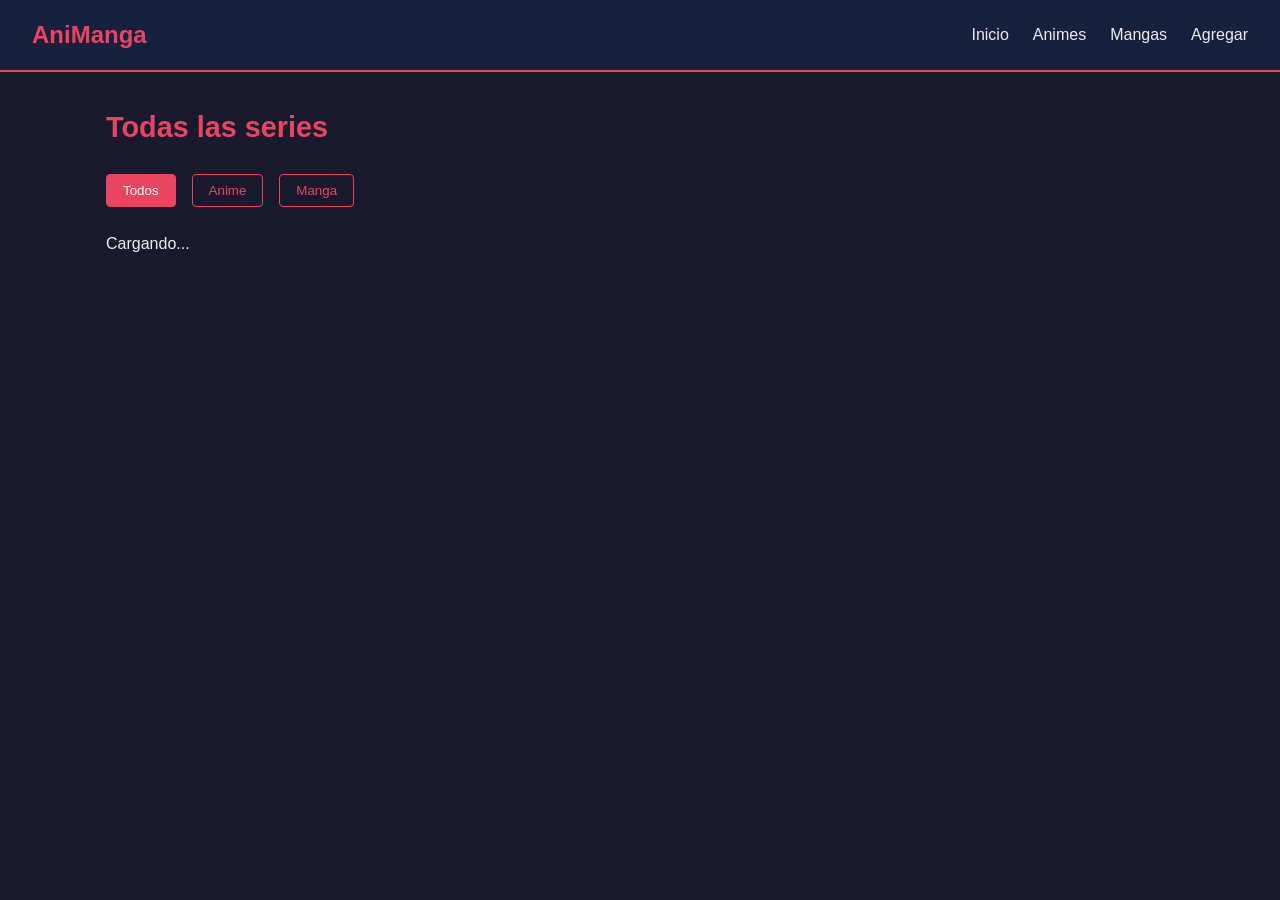
==== index.html @ d5c1dd5b "chore: configuracion inicial del frontend" ====
<!DOCTYPE html>
<html lang="es">
<head>
  <meta charset="UTF-8">
  <meta name="viewport" content="width=device-width, initial-scale=1.0">
  <title>AniManga - Inicio</title>
  <link rel="stylesheet" href="css/styles.css">
</head>
<body>
  <header>
    <h1>AniManga</h1>
    <nav>
      <a href="index.html">Inicio</a>
      <a href="animes.html">Animes</a>
      <a href="mangas.html">Mangas</a>
      <a href="create.html">Agregar</a>
    </nav>
  </header>

  <main>
    <h2 class="page-title">Todas las series</h2>

    <div class="filters">
      <button class="active" data-filter="">Todos</button>
      <button data-filter="anime">Anime</button>
      <button data-filter="manga">Manga</button>
    </div>

    <div class="series-grid" id="series-grid"></div>
  </main>

  <script src="js/api.js"></script>
  <script src="js/index.js"></script>
</body>
</html>
---- css/styles.css ----
* {
  margin: 0;
  padding: 0;
  box-sizing: border-box;
}

body {
  font-family: 'Segoe UI', Tahoma, Geneva, Verdana, sans-serif;
  background-color: #1a1a2e;
  color: #eee;
  line-height: 1.6;
}

a {
  color: #e94560;
  text-decoration: none;
}

a:hover {
  text-decoration: underline;
}

header {
  background-color: #16213e;
  padding: 1rem 2rem;
  display: flex;
  align-items: center;
  justify-content: space-between;
  border-bottom: 2px solid #e94560;
}

header h1 {
  font-size: 1.5rem;
  color: #e94560;
}

nav {
  display: flex;
  gap: 1.5rem;
}

nav a {
  color: #eee;
  font-weight: 500;
}

nav a:hover {
  color: #e94560;
}

main {
  max-width: 1100px;
  margin: 2rem auto;
  padding: 0 1rem;
}

.page-title {
  font-size: 1.8rem;
  margin-bottom: 1.5rem;
  color: #e94560;
}

/* Tarjetas de serie */
.series-grid {
  display: grid;
  grid-template-columns: repeat(auto-fill, minmax(250px, 1fr));
  gap: 1.5rem;
}

.series-card {
  background-color: #16213e;
  border-radius: 8px;
  overflow: hidden;
  transition: transform 0.2s;
  cursor: pointer;
}

.series-card:hover {
  transform: translateY(-4px);
}

.series-card img {
  width: 100%;
  height: 300px;
  object-fit: cover;
}

.series-card .card-body {
  padding: 1rem;
}

.series-card .card-body h3 {
  font-size: 1.1rem;
  margin-bottom: 0.5rem;
}

.series-card .card-body .type-badge {
  display: inline-block;
  padding: 0.2rem 0.6rem;
  border-radius: 4px;
  font-size: 0.75rem;
  font-weight: 600;
  text-transform: uppercase;
}

.type-badge.anime {
  background-color: #e94560;
}

.type-badge.manga {
  background-color: #0f3460;
}

.rating-display {
  margin-top: 0.5rem;
  font-size: 0.9rem;
  color: #f5c518;
}

/* Placeholder sin imagen */
.no-image {
  width: 100%;
  height: 300px;
  background-color: #0f3460;
  display: flex;
  align-items: center;
  justify-content: center;
  color: #555;
  font-size: 3rem;
}

/* Detalle de serie */
.series-detail {
  display: grid;
  grid-template-columns: 300px 1fr;
  gap: 2rem;
}

.series-detail img {
  width: 100%;
  border-radius: 8px;
}

.series-info h2 {
  font-size: 1.6rem;
  margin-bottom: 0.5rem;
}

.series-info .synopsis {
  margin: 1rem 0;
  color: #ccc;
}

/* Formularios */
.form-container {
  background-color: #16213e;
  padding: 2rem;
  border-radius: 8px;
  max-width: 600px;
  margin: 0 auto;
}

.form-group {
  margin-bottom: 1rem;
}

.form-group label {
  display: block;
  margin-bottom: 0.4rem;
  font-weight: 500;
}

.form-group input,
.form-group textarea,
.form-group select {
  width: 100%;
  padding: 0.6rem;
  border: 1px solid #333;
  border-radius: 4px;
  background-color: #1a1a2e;
  color: #eee;
  font-size: 1rem;
}

.form-group textarea {
  resize: vertical;
  min-height: 80px;
}

.btn {
  padding: 0.6rem 1.5rem;
  border: none;
  border-radius: 4px;
  cursor: pointer;
  font-size: 1rem;
  font-weight: 500;
}

.btn-primary {
  background-color: #e94560;
  color: #fff;
}

.btn-primary:hover {
  background-color: #c73e54;
}

.btn-secondary {
  background-color: #0f3460;
  color: #fff;
}

.btn-danger {
  background-color: #dc3545;
  color: #fff;
}

/* Capitulos */
.chapters-list {
  margin-top: 1.5rem;
}

.chapter-item {
  background-color: #0f3460;
  padding: 0.8rem 1rem;
  margin-bottom: 0.5rem;
  border-radius: 4px;
  display: flex;
  justify-content: space-between;
  align-items: center;
}

.chapter-item a {
  color: #eee;
}

/* Comentarios */
.comments-section {
  margin-top: 2rem;
}

.comment {
  background-color: #0f3460;
  padding: 1rem;
  margin-bottom: 0.8rem;
  border-radius: 4px;
}

.comment .comment-author {
  font-weight: 600;
  color: #e94560;
}

.comment .comment-date {
  font-size: 0.8rem;
  color: #888;
}

.comment .comment-content {
  margin-top: 0.4rem;
}

/* Rating */
.rating-section {
  margin-top: 1.5rem;
  display: flex;
  align-items: center;
  gap: 1rem;
}

.rating-section select {
  padding: 0.4rem;
  background-color: #1a1a2e;
  color: #eee;
  border: 1px solid #333;
  border-radius: 4px;
}

/* Filtros */
.filters {
  display: flex;
  gap: 1rem;
  margin-bottom: 1.5rem;
}

.filters button {
  padding: 0.5rem 1rem;
  border: 1px solid #e94560;
  background: transparent;
  color: #e94560;
  border-radius: 4px;
  cursor: pointer;
}

.filters button.active,
.filters button:hover {
  background-color: #e94560;
  color: #fff;
}

/* Responsive */
@media (max-width: 768px) {
  .series-detail {
    grid-template-columns: 1fr;
  }

  header {
    flex-direction: column;
    gap: 1rem;
  }
}
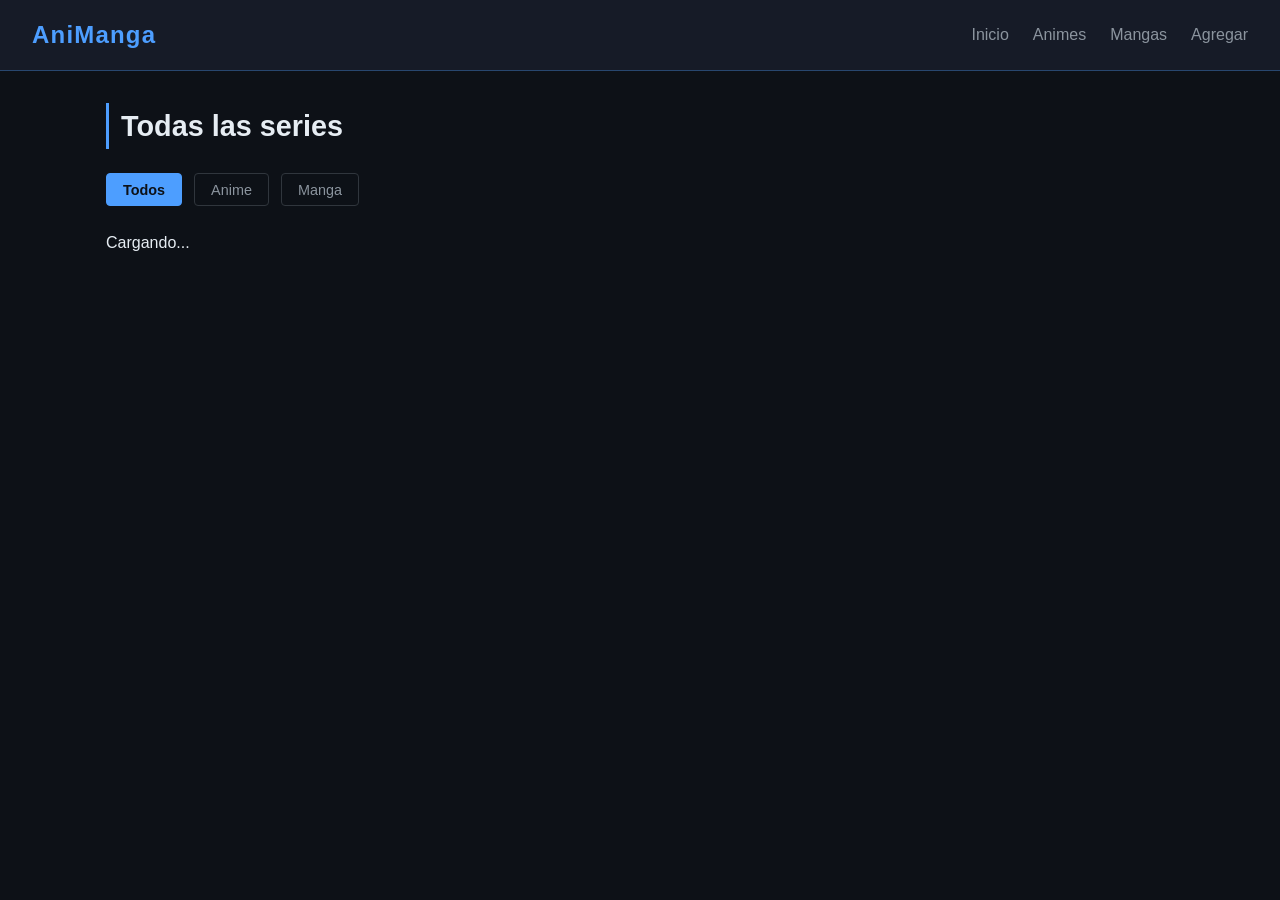
==== commit 41171c7b: "chore: index movido a root para acceso en despliegue de githubpages." ====
--- a/index.html
+++ b/index.html
@@ -11,9 +11,9 @@
     <h1>AniManga</h1>
     <nav>
       <a href="index.html">Inicio</a>
-      <a href="animes.html">Animes</a>
-      <a href="mangas.html">Mangas</a>
-      <a href="create.html">Agregar</a>
+      <a href="pages/animes.html">Animes</a>
+      <a href="pages/mangas.html">Mangas</a>
+      <a href="pages/create.html">Agregar</a>
     </nav>
   </header>
 
--- a/css/styles.css
+++ b/css/styles.css
@@ -1,37 +1,72 @@
+/* ── Variables ── */
+:root {
+  --bg-base:      #0d1117;
+  --bg-surface:   #161b27;
+  --bg-raised:    #1e2636;
+  --bg-hover:     #253047;
+
+  --accent:       #4d9eff;
+  --accent-hover: #3a8ae8;
+  --accent-dim:   #1a3a5c;
+
+  --text-primary:   #e6edf3;
+  --text-secondary: #8b949e;
+  --text-muted:     #484f58;
+
+  --border:       #30363d;
+  --border-accent:#4d9eff55;
+
+  --success: #3fb950;
+  --warning: #d29922;
+  --danger:  #f85149;
+
+  --radius-sm: 4px;
+  --radius-md: 8px;
+  --radius-lg: 12px;
+}
+
+/* ── Reset ── */
 * {
   margin: 0;
   padding: 0;
   box-sizing: border-box;
 }
 
+/* ── Base ── */
 body {
   font-family: 'Segoe UI', Tahoma, Geneva, Verdana, sans-serif;
-  background-color: #1a1a2e;
-  color: #eee;
+  background-color: var(--bg-base);
+  color: var(--text-primary);
   line-height: 1.6;
 }
 
 a {
-  color: #e94560;
+  color: var(--accent);
   text-decoration: none;
 }
 
 a:hover {
   text-decoration: underline;
-}
-
+  color: var(--accent-hover);
+}
+
+/* ── Header ── */
 header {
-  background-color: #16213e;
+  background-color: var(--bg-surface);
   padding: 1rem 2rem;
   display: flex;
   align-items: center;
   justify-content: space-between;
-  border-bottom: 2px solid #e94560;
+  border-bottom: 1px solid var(--border-accent);
+  position: sticky;
+  top: 0;
+  z-index: 100;
 }
 
 header h1 {
   font-size: 1.5rem;
-  color: #e94560;
+  color: var(--accent);
+  letter-spacing: 0.05em;
 }
 
 nav {
@@ -40,14 +75,17 @@
 }
 
 nav a {
-  color: #eee;
+  color: var(--text-secondary);
   font-weight: 500;
+  transition: color 0.15s;
 }
 
 nav a:hover {
-  color: #e94560;
-}
-
+  color: var(--accent);
+  text-decoration: none;
+}
+
+/* ── Layout ── */
 main {
   max-width: 1100px;
   margin: 2rem auto;
@@ -57,26 +95,31 @@
 .page-title {
   font-size: 1.8rem;
   margin-bottom: 1.5rem;
-  color: #e94560;
-}
-
-/* Tarjetas de serie */
+  color: var(--text-primary);
+  border-left: 3px solid var(--accent);
+  padding-left: 0.75rem;
+}
+
+/* ── Series grid ── */
 .series-grid {
   display: grid;
-  grid-template-columns: repeat(auto-fill, minmax(250px, 1fr));
+  grid-template-columns: repeat(auto-fill, minmax(220px, 1fr));
   gap: 1.5rem;
 }
 
 .series-card {
-  background-color: #16213e;
-  border-radius: 8px;
+  background-color: var(--bg-surface);
+  border: 1px solid var(--border);
+  border-radius: var(--radius-md);
   overflow: hidden;
-  transition: transform 0.2s;
+  transition: transform 0.2s, border-color 0.2s, box-shadow 0.2s;
   cursor: pointer;
 }
 
 .series-card:hover {
   transform: translateY(-4px);
+  border-color: var(--accent);
+  box-shadow: 0 4px 20px #4d9eff22;
 }
 
 .series-card img {
@@ -90,96 +133,119 @@
 }
 
 .series-card .card-body h3 {
-  font-size: 1.1rem;
+  font-size: 1rem;
   margin-bottom: 0.5rem;
-}
-
-.series-card .card-body .type-badge {
+  color: var(--text-primary);
+}
+
+/* ── Badges ── */
+.type-badge {
   display: inline-block;
   padding: 0.2rem 0.6rem;
-  border-radius: 4px;
-  font-size: 0.75rem;
+  border-radius: var(--radius-sm);
+  font-size: 0.72rem;
   font-weight: 600;
   text-transform: uppercase;
+  letter-spacing: 0.05em;
 }
 
 .type-badge.anime {
-  background-color: #e94560;
+  background-color: #1a3a5c;
+  color: var(--accent);
+  border: 1px solid var(--accent-dim);
 }
 
 .type-badge.manga {
-  background-color: #0f3460;
-}
-
+  background-color: #1a2e40;
+  color: #7ec8e3;
+  border: 1px solid #2a4a60;
+}
+
+/* ── Rating ── */
 .rating-display {
   margin-top: 0.5rem;
-  font-size: 0.9rem;
-  color: #f5c518;
-}
-
-/* Placeholder sin imagen */
+  font-size: 0.85rem;
+  color: var(--warning);
+}
+
+/* ── No image placeholder ── */
 .no-image {
   width: 100%;
   height: 300px;
-  background-color: #0f3460;
+  background-color: var(--bg-raised);
   display: flex;
   align-items: center;
   justify-content: center;
-  color: #555;
+  color: var(--text-muted);
   font-size: 3rem;
 }
 
-/* Detalle de serie */
+/* ── Series detail ── */
 .series-detail {
   display: grid;
-  grid-template-columns: 300px 1fr;
+  grid-template-columns: 280px 1fr;
   gap: 2rem;
 }
 
 .series-detail img {
   width: 100%;
-  border-radius: 8px;
+  border-radius: var(--radius-md);
+  border: 1px solid var(--border);
 }
 
 .series-info h2 {
   font-size: 1.6rem;
   margin-bottom: 0.5rem;
+  color: var(--text-primary);
 }
 
 .series-info .synopsis {
   margin: 1rem 0;
-  color: #ccc;
-}
-
-/* Formularios */
+  color: var(--text-secondary);
+  line-height: 1.7;
+}
+
+/* ── Forms ── */
 .form-container {
-  background-color: #16213e;
+  background-color: var(--bg-surface);
+  border: 1px solid var(--border);
   padding: 2rem;
-  border-radius: 8px;
+  border-radius: var(--radius-md);
   max-width: 600px;
   margin: 0 auto;
 }
 
 .form-group {
-  margin-bottom: 1rem;
+  margin-bottom: 1.1rem;
 }
 
 .form-group label {
   display: block;
   margin-bottom: 0.4rem;
   font-weight: 500;
+  color: var(--text-secondary);
+  font-size: 0.9rem;
 }
 
 .form-group input,
 .form-group textarea,
 .form-group select {
   width: 100%;
-  padding: 0.6rem;
-  border: 1px solid #333;
-  border-radius: 4px;
-  background-color: #1a1a2e;
-  color: #eee;
+  padding: 0.6rem 0.8rem;
+  border: 1px solid var(--border);
+  border-radius: var(--radius-sm);
+  background-color: var(--bg-raised);
+  color: var(--text-primary);
   font-size: 1rem;
+  transition: border-color 0.15s;
+}
+
+.form-group input:focus,
+.form-group textarea:focus,
+.form-group select:focus {
+  outline: none;
+  border-color: var(--accent);
+  box-shadow: 0 0 0 3px #4d9eff22;
 }
 
 .form-group textarea {
@@ -187,118 +253,215 @@
   min-height: 80px;
 }
 
+.form-group input[type="file"] {
+  padding: 0;
+  border: 1px dashed var(--border);
+  background-color: var(--bg-raised);
+  cursor: pointer;
+  color: var(--text-secondary);
+}
+
+.form-group input[type="file"]::file-selector-button {
+  padding: 0.6rem 1rem;
+  background-color: var(--bg-hover);
+  color: var(--text-primary);
+  border: none;
+  border-right: 1px solid var(--border);
+  cursor: pointer;
+  font-size: 0.9rem;
+  transition: background-color 0.15s;
+}
+
+.form-group input[type="file"]::file-selector-button:hover {
+  background-color: var(--accent-dim);
+  color: var(--accent);
+}
+
+.form-group input[type="file"]:focus {
+  border-color: var(--accent);
+  box-shadow: 0 0 0 3px #4d9eff22;
+}
+
+.form-group input[type="file"]:hover {
+  border-color: var(--accent);
+}
+
+/* ── Buttons ── */
 .btn {
   padding: 0.6rem 1.5rem;
   border: none;
-  border-radius: 4px;
+  border-radius: var(--radius-sm);
   cursor: pointer;
+  font-size: 0.95rem;
+  font-weight: 500;
+  transition: background-color 0.15s, transform 0.1s;
+}
+
+.btn:active {
+  transform: scale(0.97);
+}
+
+.btn-primary {
+  background-color: var(--accent);
+  color: #0d1117;
+}
+
+.btn-primary:hover {
+  background-color: var(--accent-hover);
+}
+
+.btn-secondary {
+  background-color: var(--bg-raised);
+  color: var(--text-primary);
+  border: 1px solid var(--border);
+}
+
+.btn-secondary:hover {
+  background-color: var(--bg-hover);
+}
+
+.btn-danger {
+  background-color: var(--danger);
+  color: #fff;
+}
+
+.btn-danger:hover {
+  background-color: #d03a33;
+}
+
+/* ── Chapters ── */
+.chapters-list {
+  margin-top: 2rem;
+}
+
+.chapters-list h3 {
+  margin-bottom: 0.75rem;
+  color: var(--text-secondary);
   font-size: 1rem;
-  font-weight: 500;
-}
-
-.btn-primary {
-  background-color: #e94560;
-  color: #fff;
-}
-
-.btn-primary:hover {
-  background-color: #c73e54;
-}
-
-.btn-secondary {
-  background-color: #0f3460;
-  color: #fff;
-}
-
-.btn-danger {
-  background-color: #dc3545;
-  color: #fff;
-}
-
-/* Capitulos */
-.chapters-list {
-  margin-top: 1.5rem;
+  text-transform: uppercase;
+  letter-spacing: 0.07em;
 }
 
 .chapter-item {
-  background-color: #0f3460;
-  padding: 0.8rem 1rem;
-  margin-bottom: 0.5rem;
-  border-radius: 4px;
+  background-color: var(--bg-surface);
+  border: 1px solid var(--border);
+  padding: 0.75rem 1rem;
+  margin-bottom: 0.4rem;
+  border-radius: var(--radius-sm);
   display: flex;
   justify-content: space-between;
   align-items: center;
+  transition: border-color 0.15s;
+}
+
+.chapter-item:hover {
+  border-color: var(--accent);
 }
 
 .chapter-item a {
-  color: #eee;
-}
-
-/* Comentarios */
+  color: var(--text-primary);
+  font-size: 0.95rem;
+}
+
+.chapter-item a:hover {
+  color: var(--accent);
+  text-decoration: none;
+}
+
+/* ── Comments ── */
 .comments-section {
   margin-top: 2rem;
 }
 
+.comments-section h3 {
+  margin-bottom: 0.75rem;
+  color: var(--text-secondary);
+  font-size: 1rem;
+  text-transform: uppercase;
+  letter-spacing: 0.07em;
+}
+
 .comment {
-  background-color: #0f3460;
+  background-color: var(--bg-surface);
+  border: 1px solid var(--border);
+  border-left: 3px solid var(--accent-dim);
   padding: 1rem;
   margin-bottom: 0.8rem;
-  border-radius: 4px;
+  border-radius: var(--radius-sm);
 }
 
 .comment .comment-author {
   font-weight: 600;
-  color: #e94560;
+  color: var(--accent);
 }
 
 .comment .comment-date {
   font-size: 0.8rem;
-  color: #888;
+  color: var(--text-muted);
+  margin-left: 0.5rem;
 }
 
 .comment .comment-content {
   margin-top: 0.4rem;
-}
-
-/* Rating */
+  color: var(--text-secondary);
+}
+
+/* ── Rating section ── */
 .rating-section {
   margin-top: 1.5rem;
   display: flex;
   align-items: center;
   gap: 1rem;
+  background-color: var(--bg-surface);
+  border: 1px solid var(--border);
+  padding: 1rem 1.25rem;
+  border-radius: var(--radius-sm);
+}
+
+.rating-section label {
+  color: var(--text-secondary);
+  font-weight: 500;
 }
 
 .rating-section select {
-  padding: 0.4rem;
-  background-color: #1a1a2e;
-  color: #eee;
-  border: 1px solid #333;
-  border-radius: 4px;
-}
-
-/* Filtros */
+  padding: 0.4rem 0.6rem;
+  background-color: var(--bg-raised);
+  color: var(--text-primary);
+  border: 1px solid var(--border);
+  border-radius: var(--radius-sm);
+}
+
+/* ── Filters ── */
 .filters {
   display: flex;
-  gap: 1rem;
+  gap: 0.75rem;
   margin-bottom: 1.5rem;
 }
 
 .filters button {
-  padding: 0.5rem 1rem;
-  border: 1px solid #e94560;
+  padding: 0.45rem 1rem;
+  border: 1px solid var(--border);
   background: transparent;
-  color: #e94560;
-  border-radius: 4px;
+  color: var(--text-secondary);
+  border-radius: var(--radius-sm);
   cursor: pointer;
-}
-
-.filters button.active,
+  font-size: 0.9rem;
+  transition: all 0.15s;
+}
+
 .filters button:hover {
-  background-color: #e94560;
-  color: #fff;
-}
-
-/* Responsive */
+  border-color: var(--accent);
+  color: var(--accent);
+}
+
+.filters button.active {
+  background-color: var(--accent);
+  border-color: var(--accent);
+  color: #0d1117;
+  font-weight: 600;
+}
+
+/* ── Responsive ── */
 @media (max-width: 768px) {
   .series-detail {
     grid-template-columns: 1fr;
@@ -306,6 +469,12 @@
 
   header {
     flex-direction: column;
+    gap: 0.75rem;
+    align-items: flex-start;
+  }
+
+  nav {
     gap: 1rem;
+    flex-wrap: wrap;
   }
 }
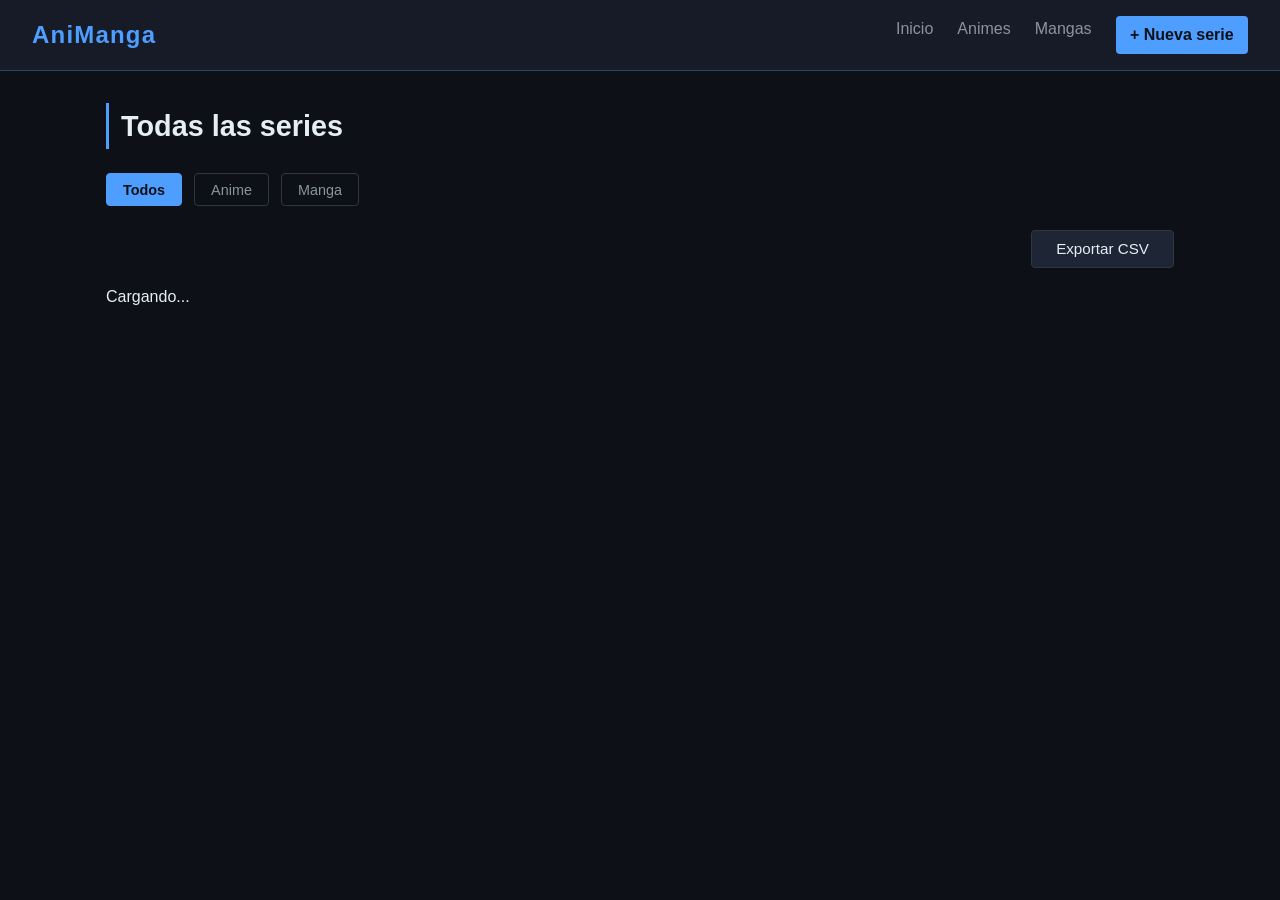
==== commit f900b041: "feat: agregar edición de series y exportación a CSV" ====
--- a/index.html
+++ b/index.html
@@ -13,7 +13,7 @@
       <a href="index.html">Inicio</a>
       <a href="pages/animes.html">Animes</a>
       <a href="pages/mangas.html">Mangas</a>
-      <a href="pages/create.html">Agregar</a>
+      <a href="pages/create.html" class="nav-cta">+ Nueva serie</a>
     </nav>
   </header>
 
@@ -26,6 +26,10 @@
       <button data-filter="manga">Manga</button>
     </div>
 
+    <div class="toolbar">
+      <button id="export-csv-btn" class="btn btn-secondary">Exportar CSV</button>
+    </div>
+
     <div class="series-grid" id="series-grid"></div>
   </main>
 
--- a/css/styles.css
+++ b/css/styles.css
@@ -85,6 +85,25 @@
   text-decoration: none;
 }
 
+nav a.nav-cta {
+  background-color: var(--accent);
+  color: #0d1117;
+  padding: 0.4rem 0.9rem;
+  border-radius: var(--radius-sm);
+  font-weight: 600;
+  transition: background-color 0.15s, transform 0.1s;
+}
+
+nav a.nav-cta:hover {
+  background-color: var(--accent-hover);
+  color: #0d1117;
+  text-decoration: none;
+}
+
+nav a.nav-cta:active {
+  transform: scale(0.97);
+}
+
 /* ── Layout ── */
 main {
   max-width: 1100px;
@@ -431,6 +450,17 @@
   border-radius: var(--radius-sm);
 }
 
+/* ── Toolbar ── */
+.toolbar {
+  display: flex;
+  justify-content: flex-end;
+  margin-bottom: 1rem;
+}
+
+.hidden {
+  display: none;
+}
+
 /* ── Filters ── */
 .filters {
   display: flex;
